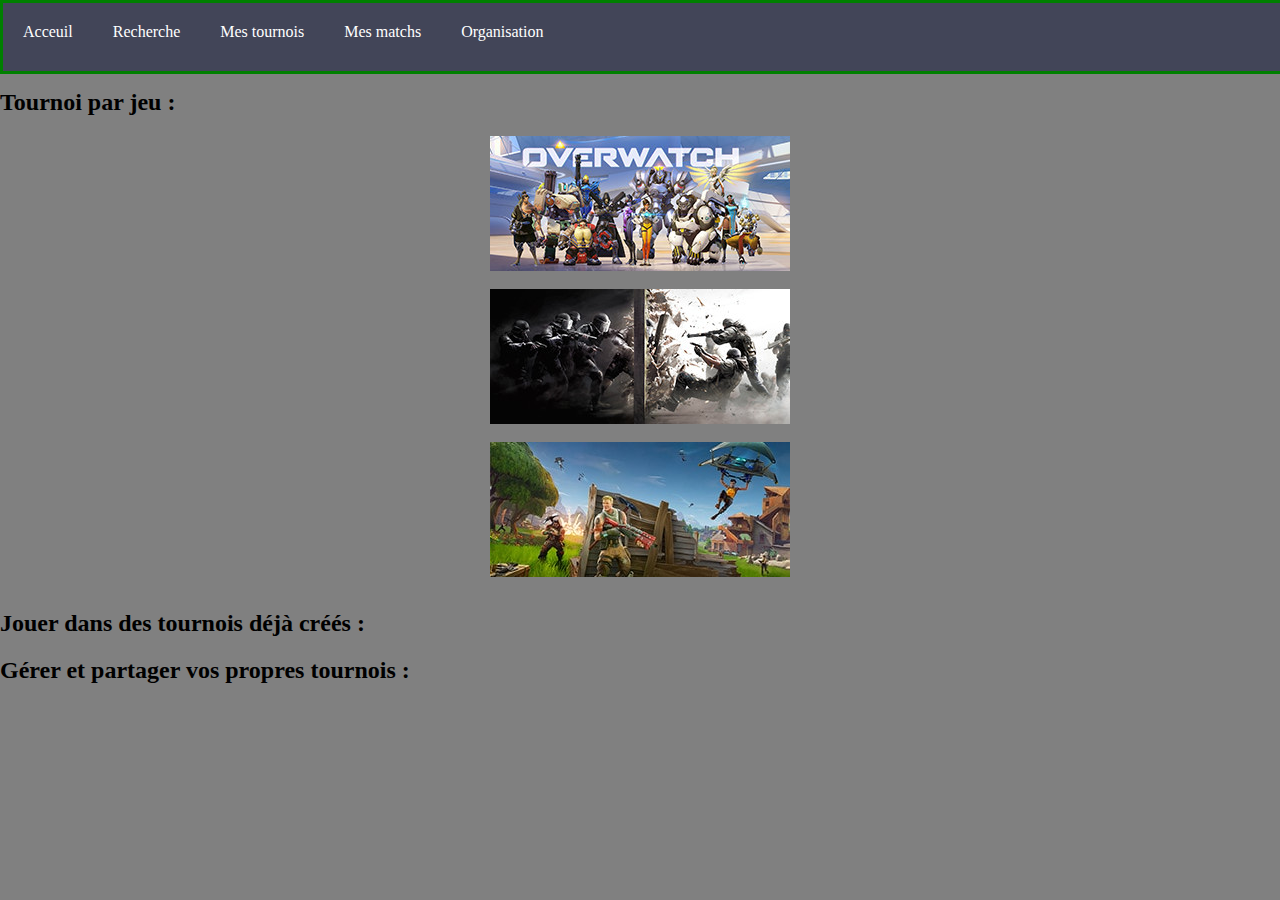
==== Projet/fichiers_projet/Projet/fichiers_projet/index.html @ d66868df "Add files via upload" ====
<!DOCTYPE html>
<html lang="fr" onclick="hideMenu();";>
	<head>
		<link href="styles/css_index.css" media="screen" rel="stylesheet" type="text/css"/>
		<link rel="stylesheet" href="styles/css_menu_deroulant.css">
		<meta charset="utf-8"/>
		<title>LanParty</title>
		
	</head>
	<body>
		
		<nav>
			<ul>
				<li class="menu-acceuil"><a href="index.html">Acceuil</a></li>
				
				<li class="menu-recherche"><a href="recherche.html" >Recherche</a>
				
				<li class="menu-tournoi"><a href="tournois.html" >Mes tournois</a>
			
				<li class="menu-match"><a href="match.html" >Mes matchs</a></li>
				
				<li class="menu-orga"><a href="organisation.html" >Organisation</a></li>
			</ul>
			
		</nav>
	
	
		<h2>Tournoi par jeu :</h2>
		
		
		<div id="img-ow"></div>
			<br>
		<div id="img-r6s"></div>
			<br>
		<div id="img-ftn"></div>
			<br>
		<h2>Jouer dans des tournois déjà créés :</h2>
		<h2>Gérer et partager vos propres tournois :</h2>
		
		
		
</html>
---- Projet/fichiers_projet/Projet/fichiers_projet/styles/css_index.css ----
body
{
	background-color : grey;
}	

h2
{
	margin-top : 15px;
}

#img-ow
{
	background-image : url("ow.jpg") ;
	background-repeat : no-repeat;
	height : 135px;
	width : 300px; 
	text-align : center;
	margin-left:auto;
	margin-right:auto;
}

#img-r6s
{
	background-image : url("r6s.jpg") ;
	background-repeat : no-repeat;
	height : 135px;
	width : 300px; 
	text-align : center;
	margin-left:auto;
	margin-right:auto;
}

#img-ftn
{
	background-image : url("ftn.jpg"); 
	background-repeat : no-repeat;
	height : 135px;
	width : 300px; 
	text-align : center;
	margin-left:auto;
	margin-right:auto;
	
}
---- Projet/fichiers_projet/Projet/fichiers_projet/styles/css_menu_deroulant.css ----
body
{
	font-family : 'Source code pro', Calibri, serif;
	margin : 0px;
	padding-top : 0px;
}

nav
{
	border : solid green 3px;
	margin-top : 0px;
	width :100%;
	background-color: #424558;
}

nav > ul
{
	margin: 0px;
	padding: 0px;
}

nav > ul::after
{
	content:"";
	display: block;
	clear: both;
}

nav > ul > li
{
	float: left;
	position: relative;
}

nav li
{
	list-style-type: none;
}

nav a
{
	text-decoration : none;
	display : inline-block;
}

nav > ul > li > a
{
	padding : 20px 20px 30px;
	color : #FFF;
}

nav > ul > li:hover a
{
	padding: 15px 30px 20px 30px;
}


.menu-accueil:hover
{
	border-top: 5px solid #e44d26;
	background-color : RGBa(228, 77, 38, 0.15);
}
.menu-recherche:hover
{
	border-top: 5px solid #0070bb;
	background-color : RGBa(000, 112, 192, 0.15);
}
.menu-match:hover
{
	border-top: 5px solid #F1DC4F;
	background-color : RGBa(241, 211, 79, 0.15);
}
.menu-orga:hover
{
	border-top: 5px solid #BBB;
	background-color : RGBa(220, 220, 220, 0.15);
}
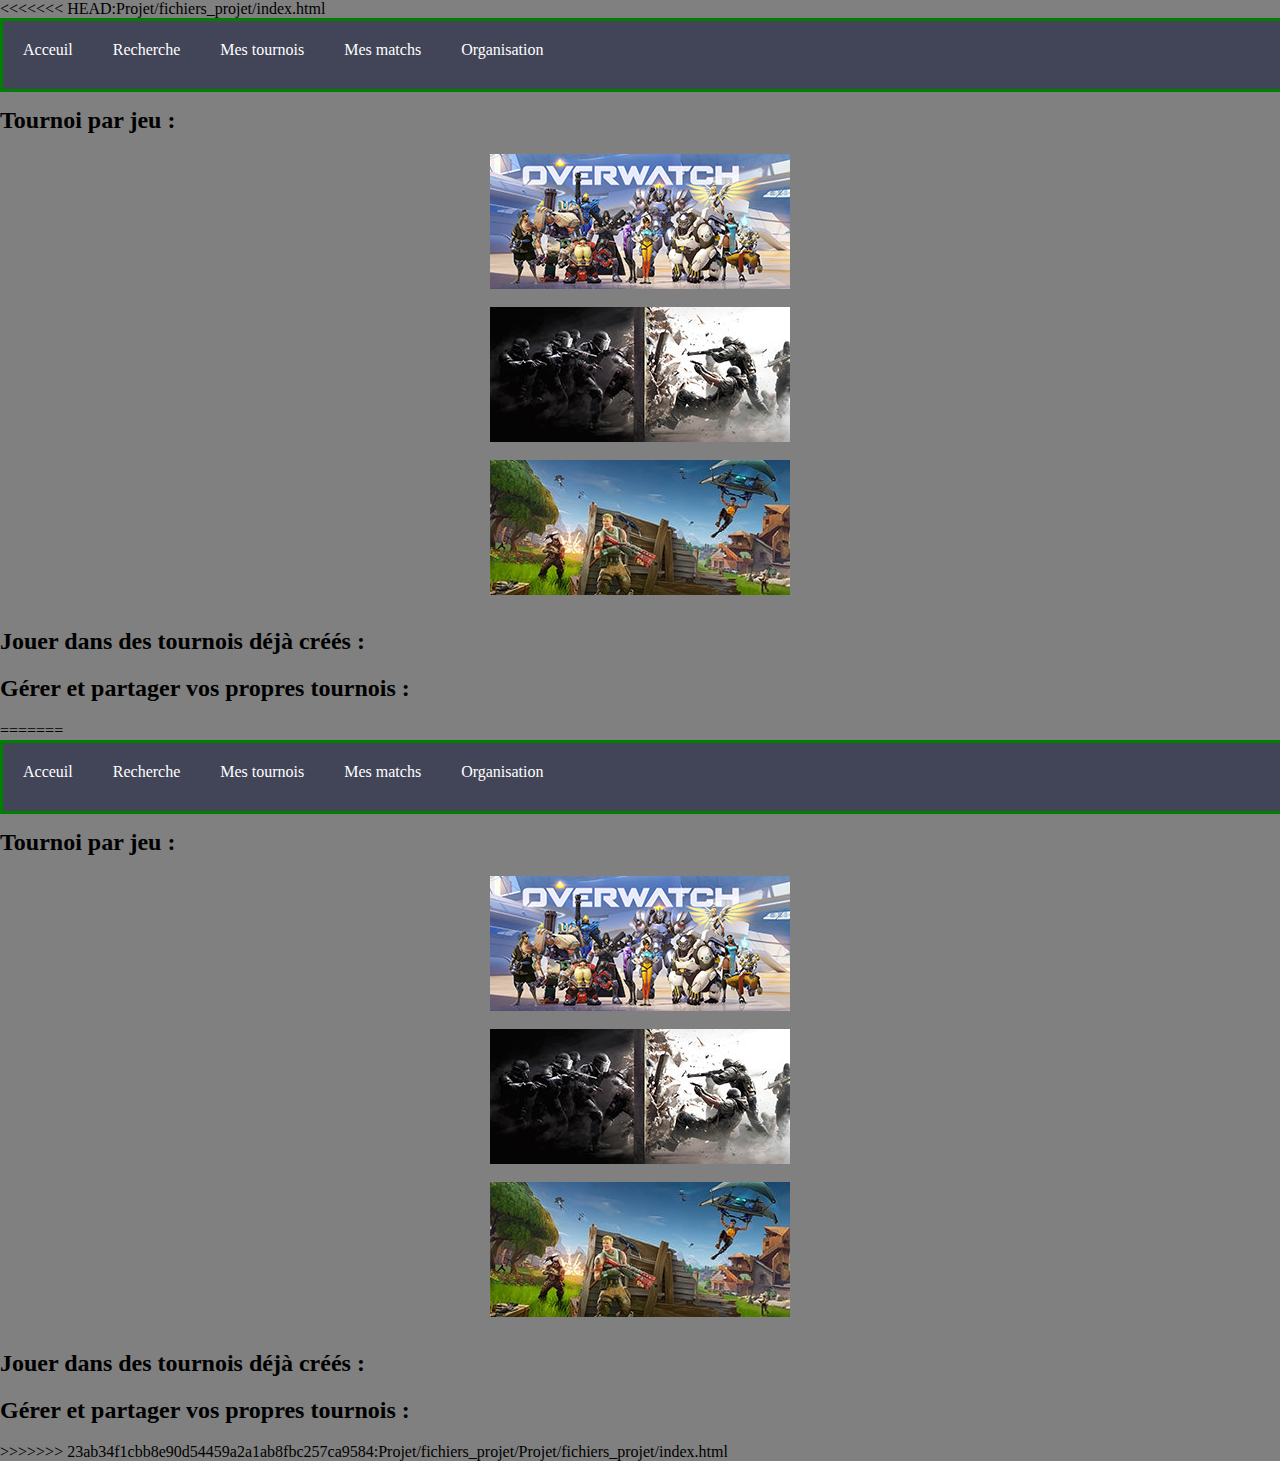
==== commit 572d4c76: "Merge branch 'master' of https://github.com/ElectrixDevelopperz/fichiers_projet" ====
--- a/Projet/fichiers_projet/Projet/fichiers_projet/index.html
+++ b/Projet/fichiers_projet/Projet/fichiers_projet/index.html
@@ -1,42 +1,87 @@
-<!DOCTYPE html>
-<html lang="fr" onclick="hideMenu();";>
-	<head>
-		<link href="styles/css_index.css" media="screen" rel="stylesheet" type="text/css"/>
-		<link rel="stylesheet" href="styles/css_menu_deroulant.css">
-		<meta charset="utf-8"/>
-		<title>LanParty</title>
-		
-	</head>
-	<body>
-		
-		<nav>
-			<ul>
-				<li class="menu-acceuil"><a href="index.html">Acceuil</a></li>
-				
-				<li class="menu-recherche"><a href="recherche.html" >Recherche</a>
-				
-				<li class="menu-tournoi"><a href="tournois.html" >Mes tournois</a>
-			
-				<li class="menu-match"><a href="match.html" >Mes matchs</a></li>
-				
-				<li class="menu-orga"><a href="organisation.html" >Organisation</a></li>
-			</ul>
-			
-		</nav>
-	
-	
-		<h2>Tournoi par jeu :</h2>
-		
-		
-		<div id="img-ow"></div>
-			<br>
-		<div id="img-r6s"></div>
-			<br>
-		<div id="img-ftn"></div>
-			<br>
-		<h2>Jouer dans des tournois déjà créés :</h2>
-		<h2>Gérer et partager vos propres tournois :</h2>
-		
-		
-		
-</html>
+<<<<<<< HEAD:Projet/fichiers_projet/index.html
+<!DOCTYPE html>
+<html lang="fr" onclick="hideMenu();";>
+	<head>
+		<link href="styles/css_index.css" media="screen" rel="stylesheet" type="text/css"/>
+		<link rel="stylesheet" href="styles/css_menu_deroulant.css">
+		<meta charset="utf-8"/>
+		<title>LanParty</title>
+		
+	</head>
+	<body>
+		
+		<nav>
+			<ul>
+				<li class="menu-acceuil"><a href="index.html">Acceuil</a></li>
+				
+				<li class="menu-recherche"><a href="recherche.html" >Recherche</a>
+				
+				<li class="menu-tournoi"><a href="tournois.html" >Mes tournois</a>
+			
+				<li class="menu-match"><a href="match.html" >Mes matchs</a></li>
+				
+				<li class="menu-orga"><a href="organisation.html" >Organisation</a></li>
+			</ul>
+			
+		</nav>
+	
+	
+		<h2>Tournoi par jeu :</h2>
+		
+		
+		<div id="img-ow"></div>
+			<br>
+		<div id="img-r6s"></div>
+			<br>
+		<div id="img-ftn"></div>
+			<br>
+		<h2>Jouer dans des tournois déjà créés :</h2>
+		<h2>Gérer et partager vos propres tournois :</h2>
+		
+		
+		
+</html>
+=======
+<!DOCTYPE html>
+<html lang="fr" onclick="hideMenu();";>
+	<head>
+		<link href="styles/css_index.css" media="screen" rel="stylesheet" type="text/css"/>
+		<link rel="stylesheet" href="styles/css_menu_deroulant.css">
+		<meta charset="utf-8"/>
+		<title>LanParty</title>
+		
+	</head>
+	<body>
+		
+		<nav>
+			<ul>
+				<li class="menu-acceuil"><a href="index.html">Acceuil</a></li>
+				
+				<li class="menu-recherche"><a href="recherche.html" >Recherche</a>
+				
+				<li class="menu-tournoi"><a href="tournois.html" >Mes tournois</a>
+			
+				<li class="menu-match"><a href="match.html" >Mes matchs</a></li>
+				
+				<li class="menu-orga"><a href="organisation.html" >Organisation</a></li>
+			</ul>
+			
+		</nav>
+	
+	
+		<h2>Tournoi par jeu :</h2>
+		
+		
+		<div id="img-ow"></div>
+			<br>
+		<div id="img-r6s"></div>
+			<br>
+		<div id="img-ftn"></div>
+			<br>
+		<h2>Jouer dans des tournois déjà créés :</h2>
+		<h2>Gérer et partager vos propres tournois :</h2>
+		
+		
+		
+</html>
+>>>>>>> 23ab34f1cbb8e90d54459a2a1ab8fbc257ca9584:Projet/fichiers_projet/Projet/fichiers_projet/index.html
--- a/Projet/fichiers_projet/Projet/fichiers_projet/styles/css_index.css
+++ b/Projet/fichiers_projet/Projet/fichiers_projet/styles/css_index.css
@@ -1,44 +1,44 @@
-body
-{
-	background-color : grey;
-}	
-
-h2
-{
-	margin-top : 15px;
-}
-
-#img-ow
-{
-	background-image : url("ow.jpg") ;
-	background-repeat : no-repeat;
-	height : 135px;
-	width : 300px; 
-	text-align : center;
-	margin-left:auto;
-	margin-right:auto;
-}
-
-#img-r6s
-{
-	background-image : url("r6s.jpg") ;
-	background-repeat : no-repeat;
-	height : 135px;
-	width : 300px; 
-	text-align : center;
-	margin-left:auto;
-	margin-right:auto;
-}
-
-#img-ftn
-{
-	background-image : url("ftn.jpg"); 
-	background-repeat : no-repeat;
-	height : 135px;
-	width : 300px; 
-	text-align : center;
-	margin-left:auto;
-	margin-right:auto;
-	
-}
-
+body
+{
+	background-color : grey;
+}	
+
+h2
+{
+	margin-top : 15px;
+}
+
+#img-ow
+{
+	background-image : url("ow.jpg") ;
+	background-repeat : no-repeat;
+	height : 135px;
+	width : 300px; 
+	text-align : center;
+	margin-left:auto;
+	margin-right:auto;
+}
+
+#img-r6s
+{
+	background-image : url("r6s.jpg") ;
+	background-repeat : no-repeat;
+	height : 135px;
+	width : 300px; 
+	text-align : center;
+	margin-left:auto;
+	margin-right:auto;
+}
+
+#img-ftn
+{
+	background-image : url("ftn.jpg"); 
+	background-repeat : no-repeat;
+	height : 135px;
+	width : 300px; 
+	text-align : center;
+	margin-left:auto;
+	margin-right:auto;
+	
+}
+
--- a/Projet/fichiers_projet/Projet/fichiers_projet/styles/css_menu_deroulant.css
+++ b/Projet/fichiers_projet/Projet/fichiers_projet/styles/css_menu_deroulant.css
@@ -1,80 +1,80 @@
-body
-{
-	font-family : 'Source code pro', Calibri, serif;
-	margin : 0px;
-	padding-top : 0px;
-}
-
-nav
-{
-	border : solid green 3px;
-	margin-top : 0px;
-	width :100%;
-	background-color: #424558;
-}
-
-nav > ul
-{
-	margin: 0px;
-	padding: 0px;
-}
-
-nav > ul::after
-{
-	content:"";
-	display: block;
-	clear: both;
-}
-
-nav > ul > li
-{
-	float: left;
-	position: relative;
-}
-
-nav li
-{
-	list-style-type: none;
-}
-
-nav a
-{
-	text-decoration : none;
-	display : inline-block;
-}
-
-nav > ul > li > a
-{
-	padding : 20px 20px 30px;
-	color : #FFF;
-}
-
-nav > ul > li:hover a
-{
-	padding: 15px 30px 20px 30px;
-}
-
-
-.menu-accueil:hover
-{
-	border-top: 5px solid #e44d26;
-	background-color : RGBa(228, 77, 38, 0.15);
-}
-.menu-recherche:hover
-{
-	border-top: 5px solid #0070bb;
-	background-color : RGBa(000, 112, 192, 0.15);
-}
-.menu-match:hover
-{
-	border-top: 5px solid #F1DC4F;
-	background-color : RGBa(241, 211, 79, 0.15);
-}
-.menu-orga:hover
-{
-	border-top: 5px solid #BBB;
-	background-color : RGBa(220, 220, 220, 0.15);
-}
-
-
-
+body
+{
+	font-family : 'Source code pro', Calibri, serif;
+	margin : 0px;
+	padding-top : 0px;
+}
+
+nav
+{
+	border : solid green 3px;
+	margin-top : 0px;
+	width :100%;
+	background-color: #424558;
+}
+
+nav > ul
+{
+	margin: 0px;
+	padding: 0px;
+}
+
+nav > ul::after
+{
+	content:"";
+	display: block;
+	clear: both;
+}
+
+nav > ul > li
+{
+	float: left;
+	position: relative;
+}
+
+nav li
+{
+	list-style-type: none;
+}
+
+nav a
+{
+	text-decoration : none;
+	display : inline-block;
+}
+
+nav > ul > li > a
+{
+	padding : 20px 20px 30px;
+	color : #FFF;
+}
+
+nav > ul > li:hover a
+{
+	padding: 15px 30px 20px 30px;
+}
+
+
+.menu-accueil:hover
+{
+	border-top: 5px solid #e44d26;
+	background-color : RGBa(228, 77, 38, 0.15);
+}
+.menu-recherche:hover
+{
+	border-top: 5px solid #0070bb;
+	background-color : RGBa(000, 112, 192, 0.15);
+}
+.menu-match:hover
+{
+	border-top: 5px solid #F1DC4F;
+	background-color : RGBa(241, 211, 79, 0.15);
+}
+.menu-orga:hover
+{
+	border-top: 5px solid #BBB;
+	background-color : RGBa(220, 220, 220, 0.15);
+}
+
+
+
--- a/Projet/fichiers_projet/Projet/fichiers_projet/styles/css_index.css
+++ b/Projet/fichiers_projet/Projet/fichiers_projet/styles/css_index.css
@@ -1,44 +1,44 @@
-body
-{
-	background-color : grey;
-}	
-
-h2
-{
-	margin-top : 15px;
-}
-
-#img-ow
-{
-	background-image : url("ow.jpg") ;
-	background-repeat : no-repeat;
-	height : 135px;
-	width : 300px; 
-	text-align : center;
-	margin-left:auto;
-	margin-right:auto;
-}
-
-#img-r6s
-{
-	background-image : url("r6s.jpg") ;
-	background-repeat : no-repeat;
-	height : 135px;
-	width : 300px; 
-	text-align : center;
-	margin-left:auto;
-	margin-right:auto;
-}
-
-#img-ftn
-{
-	background-image : url("ftn.jpg"); 
-	background-repeat : no-repeat;
-	height : 135px;
-	width : 300px; 
-	text-align : center;
-	margin-left:auto;
-	margin-right:auto;
-	
-}
-
+body
+{
+	background-color : grey;
+}	
+
+h2
+{
+	margin-top : 15px;
+}
+
+#img-ow
+{
+	background-image : url("ow.jpg") ;
+	background-repeat : no-repeat;
+	height : 135px;
+	width : 300px; 
+	text-align : center;
+	margin-left:auto;
+	margin-right:auto;
+}
+
+#img-r6s
+{
+	background-image : url("r6s.jpg") ;
+	background-repeat : no-repeat;
+	height : 135px;
+	width : 300px; 
+	text-align : center;
+	margin-left:auto;
+	margin-right:auto;
+}
+
+#img-ftn
+{
+	background-image : url("ftn.jpg"); 
+	background-repeat : no-repeat;
+	height : 135px;
+	width : 300px; 
+	text-align : center;
+	margin-left:auto;
+	margin-right:auto;
+	
+}
+
--- a/Projet/fichiers_projet/Projet/fichiers_projet/styles/css_menu_deroulant.css
+++ b/Projet/fichiers_projet/Projet/fichiers_projet/styles/css_menu_deroulant.css
@@ -1,80 +1,80 @@
-body
-{
-	font-family : 'Source code pro', Calibri, serif;
-	margin : 0px;
-	padding-top : 0px;
-}
-
-nav
-{
-	border : solid green 3px;
-	margin-top : 0px;
-	width :100%;
-	background-color: #424558;
-}
-
-nav > ul
-{
-	margin: 0px;
-	padding: 0px;
-}
-
-nav > ul::after
-{
-	content:"";
-	display: block;
-	clear: both;
-}
-
-nav > ul > li
-{
-	float: left;
-	position: relative;
-}
-
-nav li
-{
-	list-style-type: none;
-}
-
-nav a
-{
-	text-decoration : none;
-	display : inline-block;
-}
-
-nav > ul > li > a
-{
-	padding : 20px 20px 30px;
-	color : #FFF;
-}
-
-nav > ul > li:hover a
-{
-	padding: 15px 30px 20px 30px;
-}
-
-
-.menu-accueil:hover
-{
-	border-top: 5px solid #e44d26;
-	background-color : RGBa(228, 77, 38, 0.15);
-}
-.menu-recherche:hover
-{
-	border-top: 5px solid #0070bb;
-	background-color : RGBa(000, 112, 192, 0.15);
-}
-.menu-match:hover
-{
-	border-top: 5px solid #F1DC4F;
-	background-color : RGBa(241, 211, 79, 0.15);
-}
-.menu-orga:hover
-{
-	border-top: 5px solid #BBB;
-	background-color : RGBa(220, 220, 220, 0.15);
-}
-
-
-
+body
+{
+	font-family : 'Source code pro', Calibri, serif;
+	margin : 0px;
+	padding-top : 0px;
+}
+
+nav
+{
+	border : solid green 3px;
+	margin-top : 0px;
+	width :100%;
+	background-color: #424558;
+}
+
+nav > ul
+{
+	margin: 0px;
+	padding: 0px;
+}
+
+nav > ul::after
+{
+	content:"";
+	display: block;
+	clear: both;
+}
+
+nav > ul > li
+{
+	float: left;
+	position: relative;
+}
+
+nav li
+{
+	list-style-type: none;
+}
+
+nav a
+{
+	text-decoration : none;
+	display : inline-block;
+}
+
+nav > ul > li > a
+{
+	padding : 20px 20px 30px;
+	color : #FFF;
+}
+
+nav > ul > li:hover a
+{
+	padding: 15px 30px 20px 30px;
+}
+
+
+.menu-accueil:hover
+{
+	border-top: 5px solid #e44d26;
+	background-color : RGBa(228, 77, 38, 0.15);
+}
+.menu-recherche:hover
+{
+	border-top: 5px solid #0070bb;
+	background-color : RGBa(000, 112, 192, 0.15);
+}
+.menu-match:hover
+{
+	border-top: 5px solid #F1DC4F;
+	background-color : RGBa(241, 211, 79, 0.15);
+}
+.menu-orga:hover
+{
+	border-top: 5px solid #BBB;
+	background-color : RGBa(220, 220, 220, 0.15);
+}
+
+
+
